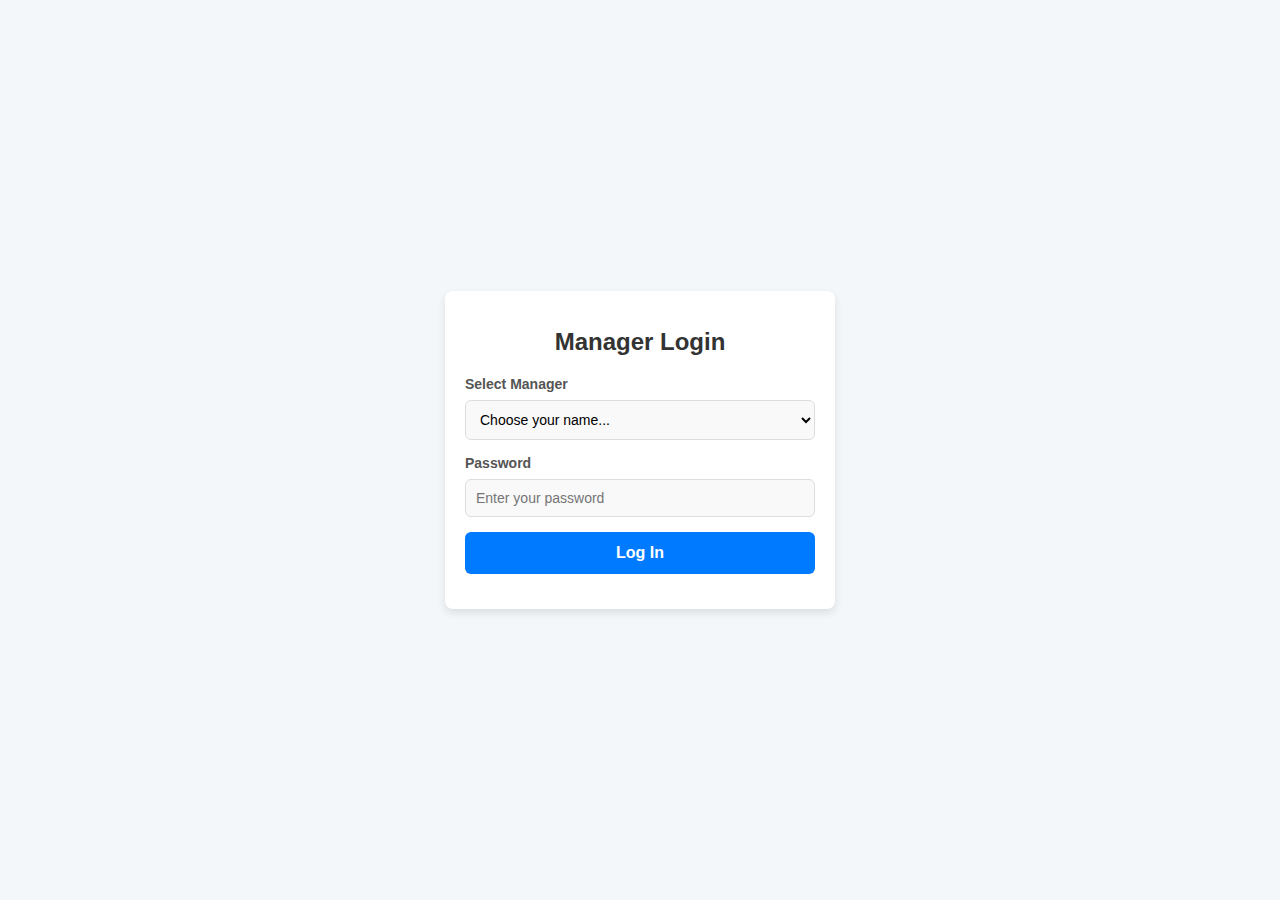
==== index.html @ 43fa1ddb "Initial commit of WFTVTS project" ====
<!DOCTYPE html>
<html lang="en">
<head>
  <meta charset="UTF-8">
  <meta name="viewport" content="width=device-width, initial-scale=1.0">
  <title>Manager Login</title>
  <style>
    body {
      font-family: "Roboto", Arial, sans-serif;
      background: #f4f7fa;
      margin: 0;
      padding: 0;
      display: flex;
      justify-content: center;
      align-items: center;
      height: 100vh;
    }

    .login-container {
      width: 350px;
      padding: 20px;
      background: #ffffff;
      border-radius: 8px;
      box-shadow: 0 4px 8px rgba(0, 0, 0, 0.1);
    }

    .login-container h1 {
      font-size: 24px;
      color: #333333;
      text-align: center;
      margin-bottom: 20px;
    }

    .form-group {
      margin-bottom: 15px;
    }

    .form-group label {
      display: block;
      margin-bottom: 8px;
      font-size: 14px;
      font-weight: bold;
      color: #555555;
    }

    .form-group select,
    .form-group input {
      width: 100%;
      padding: 10px;
      font-size: 14px;
      border: 1px solid #ddd;
      border-radius: 6px;
      background: #f9f9f9;
      box-sizing: border-box;
    }

    .form-group button {
      width: 100%;
      padding: 12px;
      font-size: 16px;
      font-weight: bold;
      color: #ffffff;
      background: #007bff;
      border: none;
      border-radius: 6px;
      cursor: pointer;
      transition: background 0.3s ease;
    }

    .form-group button:hover {
      background: #0056b3;
    }

    .error-message {
      display: none;
      margin-top: 10px;
      color: red;
      font-size: 14px;
    }
  </style>
</head>
<body>
  <div class="login-container">
    <h1>Manager Login</h1>
    <div class="form-group">
      <label for="manager-select">Select Manager</label>
      <select id="manager-select">
        <option value="">Choose your name...</option>
        <option value="Leslie">Leslie</option>
        <option value="Frank">Frank</option>
        <option value="Shariff">Shariff</option>
        <option value="Nancy">Nancy</option>
        <option value="Nadeem">Nadeem</option>
        <option value="Farooq">Farooq</option>
      </select>
    </div>
    <div class="form-group">
      <label for="password">Password</label>
      <input type="password" id="password" placeholder="Enter your password">
    </div>
    <div class="form-group">
      <button onclick="handleLogin()">Log In</button>
    </div>
    <div id="error-message" class="error-message">Invalid login. Please try again.</div>
  </div>

  <script>
    function handleLogin() {
      const manager = document.getElementById("manager-select").value;
      const password = document.getElementById("password").value;

      if (!manager || password !== "1234") {
        const errorMessage = document.getElementById("error-message");
        errorMessage.style.display = "block";
        return;
      }

      // Save manager's name to sessionStorage
      sessionStorage.setItem("manager", manager);

      // Redirect to the violation form
      window.location.href = "form.html";
    }
  </script>
</body>
</html>
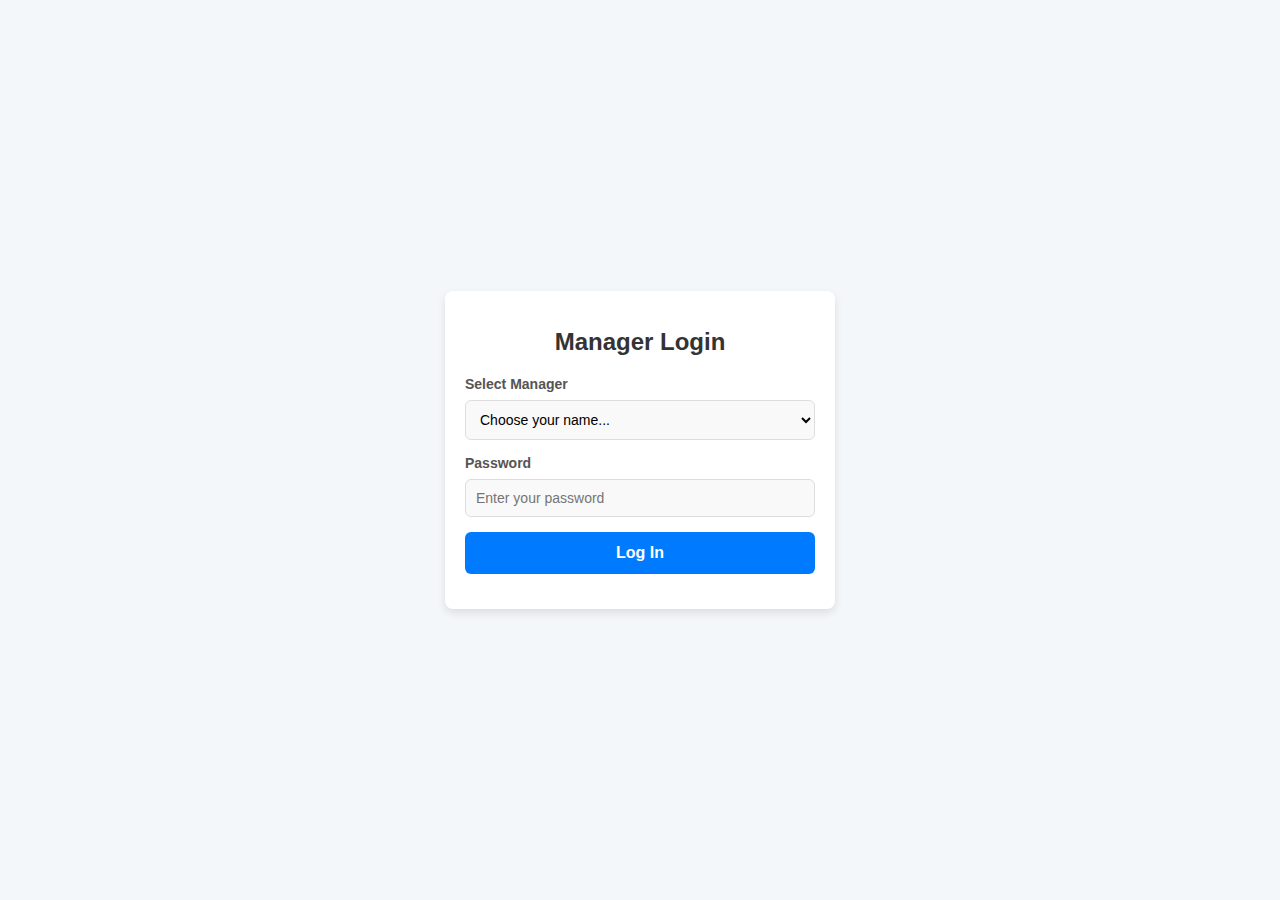
==== commit ea220639: "update project files" ====
--- a/index.html
+++ b/index.html
@@ -1,85 +1,12 @@
 <!DOCTYPE html>
 <html lang="en">
 <head>
-  <meta charset="UTF-8">
-  <meta name="viewport" content="width=device-width, initial-scale=1.0">
+  <meta charset="UTF-8" />
+  <meta name="viewport" content="width=device-width, initial-scale=1.0"/>
   <title>Manager Login</title>
-  <style>
-    body {
-      font-family: "Roboto", Arial, sans-serif;
-      background: #f4f7fa;
-      margin: 0;
-      padding: 0;
-      display: flex;
-      justify-content: center;
-      align-items: center;
-      height: 100vh;
-    }
-
-    .login-container {
-      width: 350px;
-      padding: 20px;
-      background: #ffffff;
-      border-radius: 8px;
-      box-shadow: 0 4px 8px rgba(0, 0, 0, 0.1);
-    }
-
-    .login-container h1 {
-      font-size: 24px;
-      color: #333333;
-      text-align: center;
-      margin-bottom: 20px;
-    }
-
-    .form-group {
-      margin-bottom: 15px;
-    }
-
-    .form-group label {
-      display: block;
-      margin-bottom: 8px;
-      font-size: 14px;
-      font-weight: bold;
-      color: #555555;
-    }
-
-    .form-group select,
-    .form-group input {
-      width: 100%;
-      padding: 10px;
-      font-size: 14px;
-      border: 1px solid #ddd;
-      border-radius: 6px;
-      background: #f9f9f9;
-      box-sizing: border-box;
-    }
-
-    .form-group button {
-      width: 100%;
-      padding: 12px;
-      font-size: 16px;
-      font-weight: bold;
-      color: #ffffff;
-      background: #007bff;
-      border: none;
-      border-radius: 6px;
-      cursor: pointer;
-      transition: background 0.3s ease;
-    }
-
-    .form-group button:hover {
-      background: #0056b3;
-    }
-
-    .error-message {
-      display: none;
-      margin-top: 10px;
-      color: red;
-      font-size: 14px;
-    }
-  </style>
+  <link rel="stylesheet" href="css/styles.css" />
 </head>
-<body>
+<body class="login-body">
   <div class="login-container">
     <h1>Manager Login</h1>
     <div class="form-group">
@@ -96,31 +23,14 @@
     </div>
     <div class="form-group">
       <label for="password">Password</label>
-      <input type="password" id="password" placeholder="Enter your password">
+      <input type="password" id="password" placeholder="Enter your password"/>
     </div>
     <div class="form-group">
-      <button onclick="handleLogin()">Log In</button>
+      <button id="login-button">Log In</button>
     </div>
     <div id="error-message" class="error-message">Invalid login. Please try again.</div>
   </div>
 
-  <script>
-    function handleLogin() {
-      const manager = document.getElementById("manager-select").value;
-      const password = document.getElementById("password").value;
-
-      if (!manager || password !== "1234") {
-        const errorMessage = document.getElementById("error-message");
-        errorMessage.style.display = "block";
-        return;
-      }
-
-      // Save manager's name to sessionStorage
-      sessionStorage.setItem("manager", manager);
-
-      // Redirect to the violation form
-      window.location.href = "form.html";
-    }
-  </script>
+  <script src="js/login.js"></script>
 </body>
 </html>--- a/css/styles.css
+++ b/css/styles.css
@@ -0,0 +1,233 @@
+body {
+  font-family: "Roboto", Arial, sans-serif;
+  background: #f4f7fa;
+  margin: 0;
+  padding: 0;
+  color: #333;
+}
+
+/* LOGIN PAGE STYLES */
+.login-body {
+  display: flex;
+  justify-content: center;
+  align-items: center;
+  height: 100vh;
+}
+
+.login-container {
+  width: 350px;
+  padding: 20px;
+  background: #ffffff;
+  border-radius: 8px;
+  box-shadow: 0 4px 8px rgba(0,0,0,0.1);
+}
+
+.login-container h1 {
+  font-size: 24px;
+  color: #333333;
+  text-align: center;
+  margin-bottom: 20px;
+}
+
+/* FORM PAGE STYLES */
+.form-body {
+  display: flex;
+  justify-content: center;
+  align-items: center;
+  padding: 30px;
+}
+
+.form-container {
+  width: 400px;
+  background: #ffffff;
+  border-radius: 8px;
+  box-shadow: 0 4px 8px rgba(0,0,0,0.1);
+  padding: 20px;
+}
+
+.form-container h1 {
+  font-size: 22px;
+  text-align: center;
+  margin-bottom: 20px;
+}
+
+.form-group {
+  margin-bottom: 15px;
+}
+
+.form-group label {
+  display: block;
+  margin-bottom: 8px;
+  font-size: 14px;
+  font-weight: bold;
+  color: #555555;
+}
+
+.form-group select,
+.form-group input,
+.form-group textarea {
+  width: 100%;
+  padding: 10px;
+  font-size: 14px;
+  border: 1px solid #ddd;
+  border-radius: 6px;
+  background: #f9f9f9;
+  box-sizing: border-box;
+  resize: none;
+}
+
+.form-group input[readonly] {
+  background: #e9ecef;
+}
+
+.form-group button {
+  width: 100%;
+  padding: 12px;
+  font-size: 16px;
+  font-weight: bold;
+  color: #ffffff;
+  background: #007bff;
+  border: none;
+  border-radius: 6px;
+  cursor: pointer;
+  transition: background 0.3s ease;
+}
+
+.form-group button:hover {
+  background: #0056b3;
+}
+
+.error-message {
+  display: none;
+  margin-top: 10px;
+  color: red;
+  font-size: 14px;
+}
+
+/* PHOTOS PREVIEW */
+.photos-preview {
+  display: flex;
+  flex-wrap: wrap;
+  gap: 10px;
+  margin-top: 10px;
+}
+
+.photos-preview img {
+  width: 80px;
+  height: 80px;
+  object-fit: cover;
+  border-radius: 5px;
+  border: 1px solid #ddd;
+}
+
+/* PREVIEW (TICKET) PAGE STYLES */
+.preview-body {
+  display: flex;
+  justify-content: center;
+  padding: 30px;
+}
+
+.ticket-container {
+  width: 400px;
+  background: #ffffff;
+  border-radius: 8px;
+  box-shadow: 0 4px 8px rgba(0,0,0,0.1);
+  padding: 20px;
+  position: relative;
+}
+
+.ticket-header {
+  text-align: center;
+  margin-bottom: 20px;
+}
+
+.ticket-header h1 {
+  font-size: 24px;
+  margin-bottom: 5px;
+  color: #333333;
+}
+
+.ticket-header p {
+  font-size: 14px;
+  color: #555;
+  margin: 0;
+  line-height: 1.5;
+}
+
+.ticket-details p {
+  font-size: 14px;
+  margin: 8px 0;
+  color: #333333;
+}
+
+.ticket-details p strong {
+  color: #555;
+}
+
+.ticket-photos {
+  margin-top: 20px;
+  display: flex;
+  flex-wrap: wrap;
+  gap: 10px;
+}
+
+.ticket-photos img {
+  width: 80px;
+  height: 80px;
+  object-fit: cover;
+  border-radius: 5px;
+  border: 1px solid #ddd;
+}
+
+.auto-draft {
+  font-size: 12px;
+  margin-top: 15px;
+  text-align: center;
+  color: #777;
+}
+
+.action-buttons {
+  display: flex;
+  justify-content: space-between;
+  margin-top: 20px;
+}
+
+.action-buttons button {
+  flex: 1;
+  margin: 0 5px;
+  padding: 10px;
+  font-size: 14px;
+  font-weight: bold;
+  color: #ffffff;
+  border: none;
+  border-radius: 8px;
+  cursor: pointer;
+}
+
+.action-buttons .print {
+  background: #28a745;
+}
+
+.action-buttons .email {
+  background: #007bff;
+}
+
+.action-buttons .text {
+  background: #ffc107;
+}
+
+/* Responsive */
+@media (max-width: 480px) {
+  .login-container,
+  .form-container,
+  .ticket-container {
+    width: 90%;
+    margin: 0 auto;
+  }
+
+  .photos-preview img,
+  .ticket-photos img {
+    width: 70px;
+    height: 70px;
+  }
+}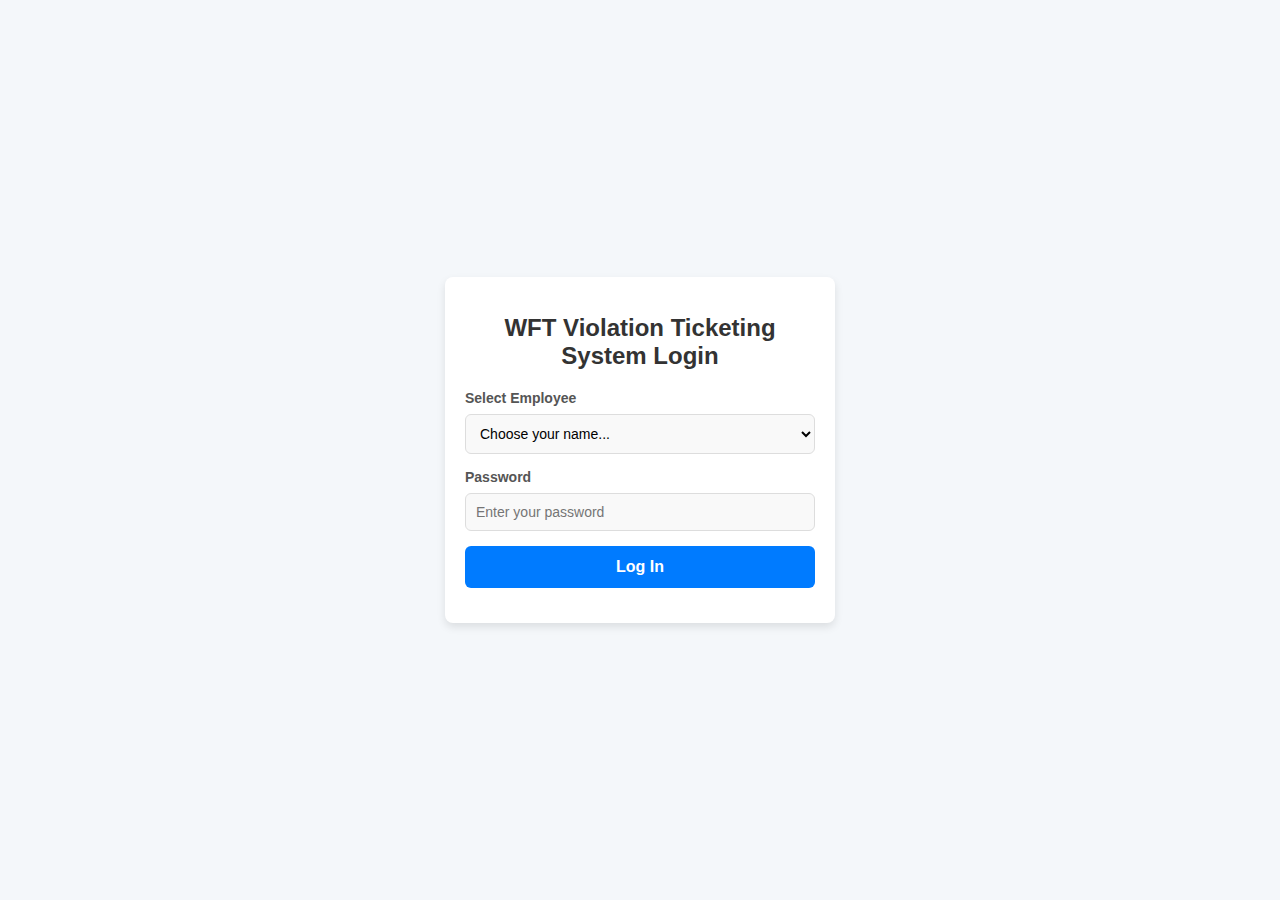
==== commit 7e40734e: "testing" ====
--- a/index.html
+++ b/index.html
@@ -3,14 +3,14 @@
 <head>
   <meta charset="UTF-8" />
   <meta name="viewport" content="width=device-width, initial-scale=1.0"/>
-  <title>Manager Login</title>
+  <title>WFT Violation Ticketing System</title>
   <link rel="stylesheet" href="css/styles.css" />
 </head>
 <body class="login-body">
   <div class="login-container">
-    <h1>Manager Login</h1>
+    <h1>WFT Violation Ticketing System Login</h1>
     <div class="form-group">
-      <label for="manager-select">Select Manager</label>
+      <label for="manager-select">Select Employee</label>
       <select id="manager-select">
         <option value="">Choose your name...</option>
         <option value="Leslie">Leslie</option>
@@ -19,6 +19,8 @@
         <option value="Nancy">Nancy</option>
         <option value="Nadeem">Nadeem</option>
         <option value="Farooq">Farooq</option>
+        <option value="Farooq">Andrew</option>
+        <option value="Farooq">Ana</option>
       </select>
     </div>
     <div class="form-group">
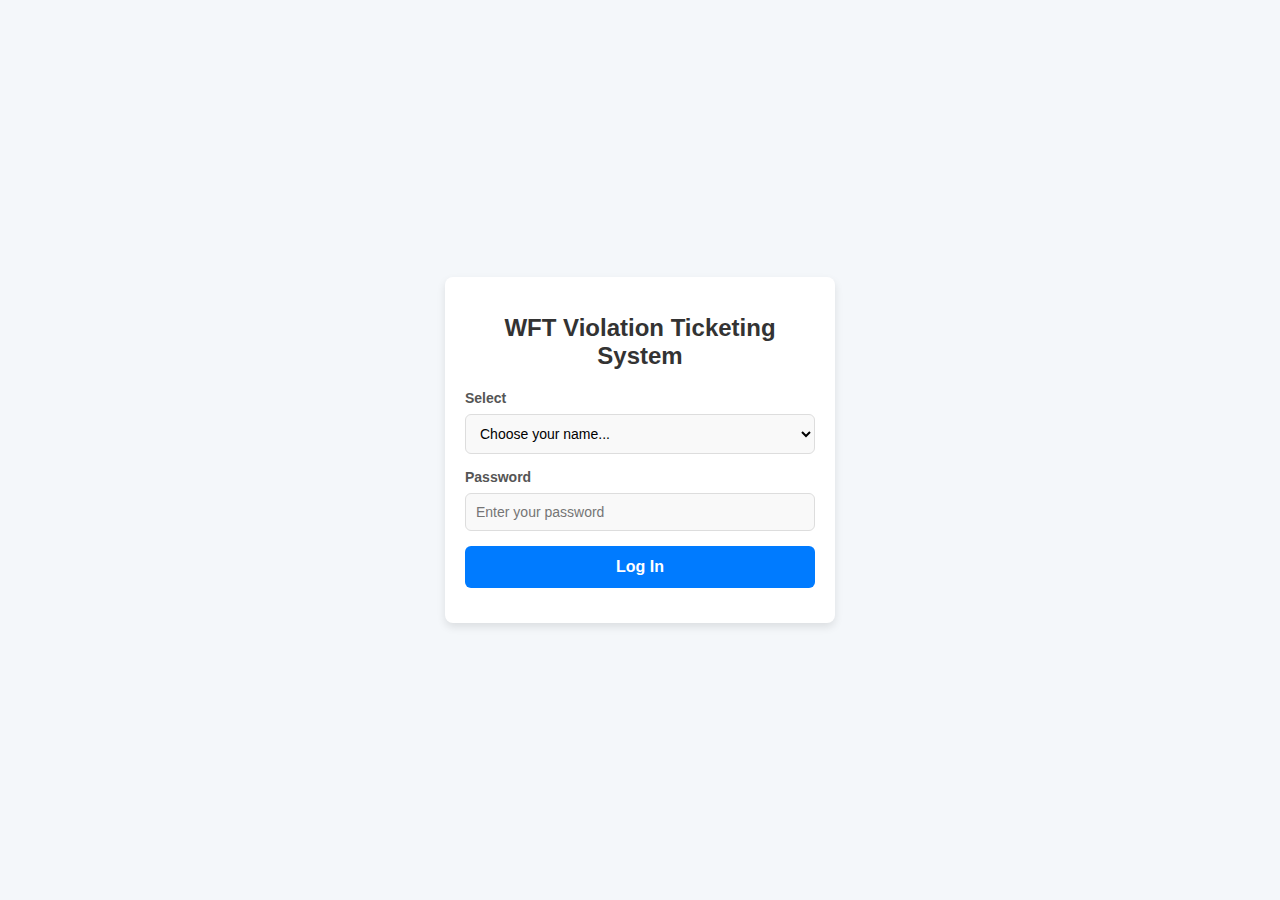
==== commit 8b10090d: "testing" ====
--- a/index.html
+++ b/index.html
@@ -8,9 +8,9 @@
 </head>
 <body class="login-body">
   <div class="login-container">
-    <h1>WFT Violation Ticketing System Login</h1>
+    <h1>WFT Violation Ticketing System</h1>
     <div class="form-group">
-      <label for="manager-select">Select Employee</label>
+      <label for="manager-select">Select</label>
       <select id="manager-select">
         <option value="">Choose your name...</option>
         <option value="Leslie">Leslie</option>
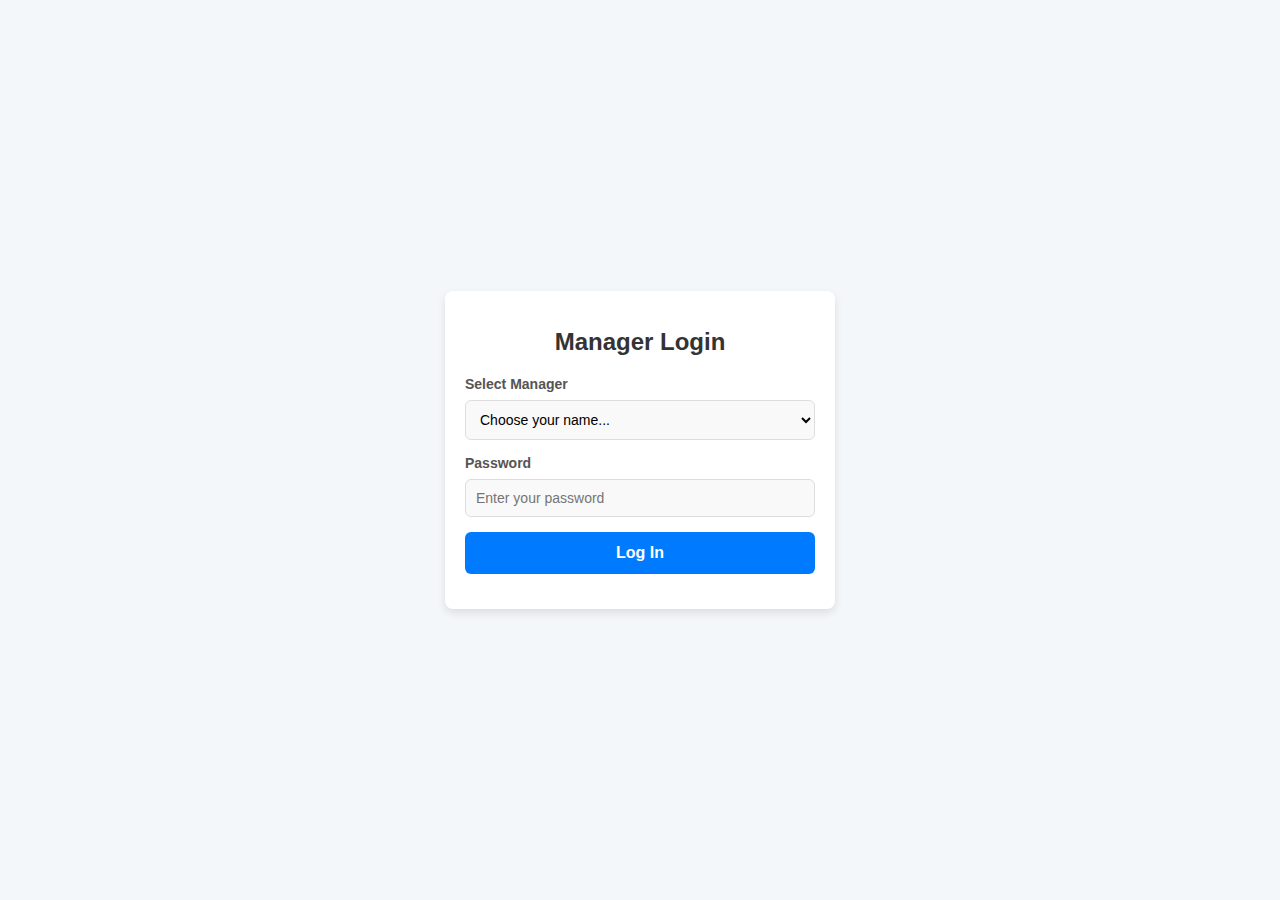
==== commit 4100c822: "testing" ====
--- a/index.html
+++ b/index.html
@@ -3,14 +3,14 @@
 <head>
   <meta charset="UTF-8" />
   <meta name="viewport" content="width=device-width, initial-scale=1.0"/>
-  <title>WFT Violation Ticketing System</title>
+  <title>Manager Login</title>
   <link rel="stylesheet" href="css/styles.css" />
 </head>
 <body class="login-body">
   <div class="login-container">
-    <h1>WFT Violation Ticketing System</h1>
+    <h1>Manager Login</h1>
     <div class="form-group">
-      <label for="manager-select">Select</label>
+      <label for="manager-select">Select Manager</label>
       <select id="manager-select">
         <option value="">Choose your name...</option>
         <option value="Leslie">Leslie</option>
@@ -19,8 +19,6 @@
         <option value="Nancy">Nancy</option>
         <option value="Nadeem">Nadeem</option>
         <option value="Farooq">Farooq</option>
-        <option value="Farooq">Andrew</option>
-        <option value="Farooq">Ana</option>
       </select>
     </div>
     <div class="form-group">
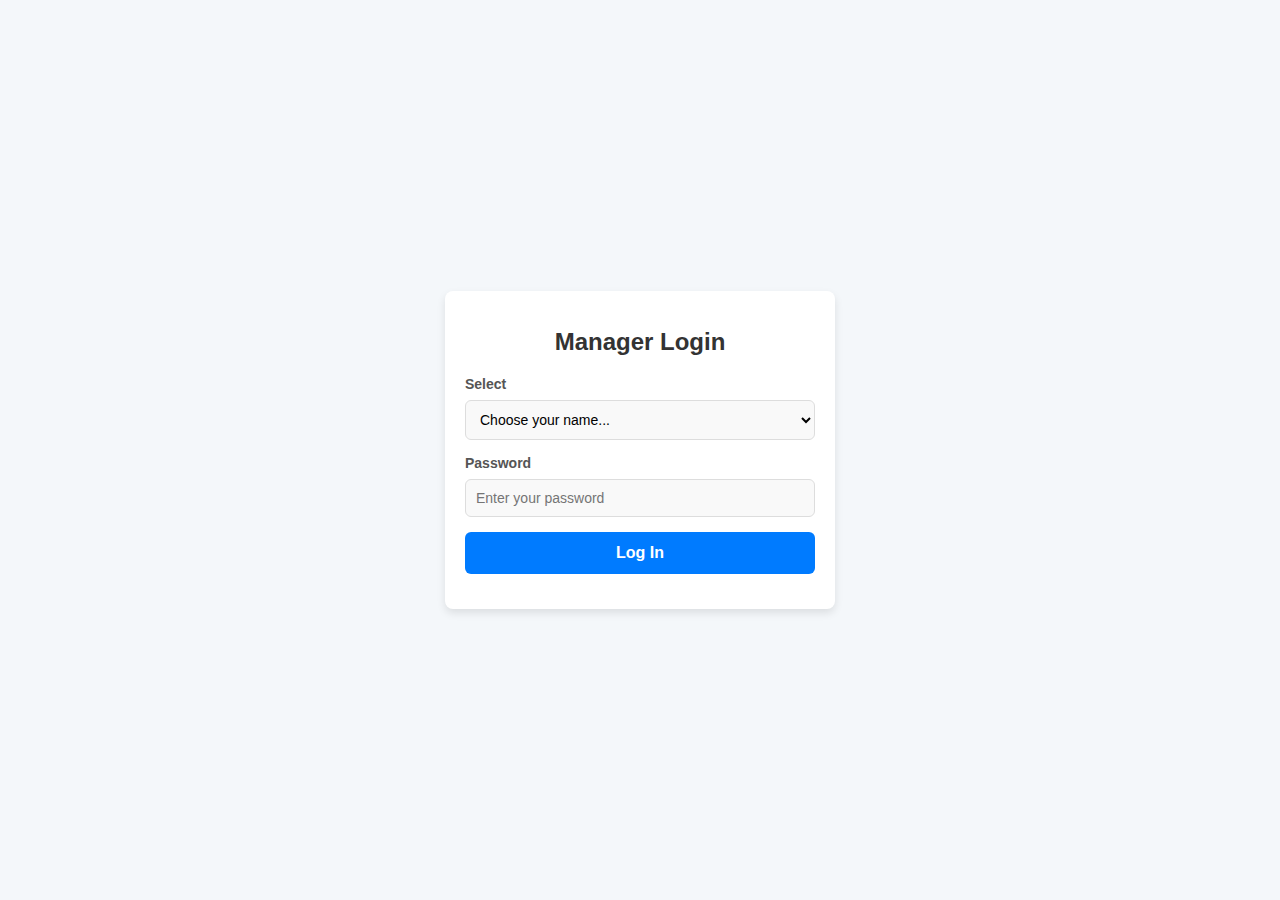
==== commit 24a592d6: "testing" ====
--- a/index.html
+++ b/index.html
@@ -3,14 +3,14 @@
 <head>
   <meta charset="UTF-8" />
   <meta name="viewport" content="width=device-width, initial-scale=1.0"/>
-  <title>Manager Login</title>
+  <title>WFT VFM Violation Ticketing System</title>
   <link rel="stylesheet" href="css/styles.css" />
 </head>
 <body class="login-body">
   <div class="login-container">
     <h1>Manager Login</h1>
     <div class="form-group">
-      <label for="manager-select">Select Manager</label>
+      <label for="manager-select">Select</label>
       <select id="manager-select">
         <option value="">Choose your name...</option>
         <option value="Leslie">Leslie</option>
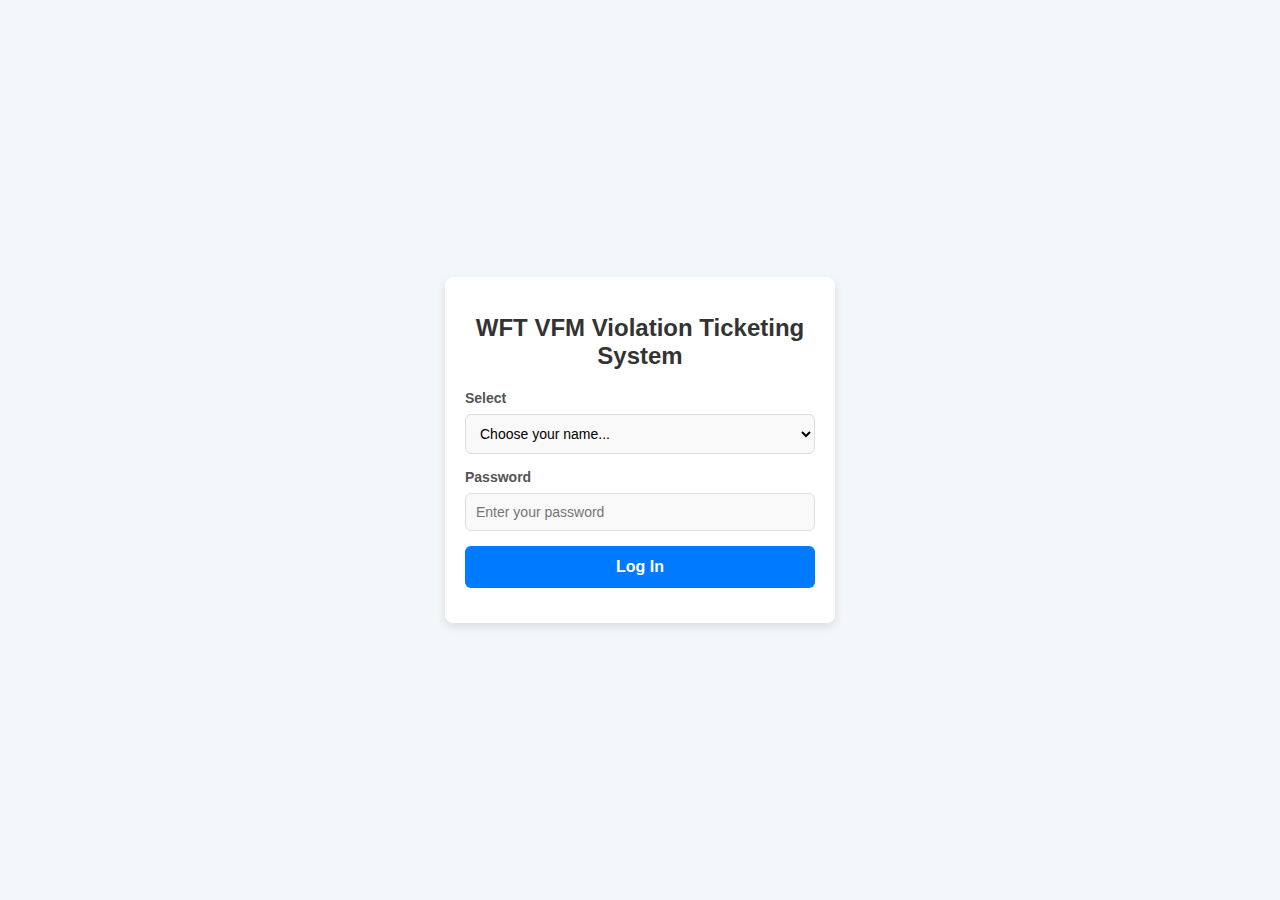
==== commit f07b8efb: "testing" ====
--- a/index.html
+++ b/index.html
@@ -8,7 +8,7 @@
 </head>
 <body class="login-body">
   <div class="login-container">
-    <h1>Manager Login</h1>
+    <h1>WFT VFM Violation Ticketing System</h1>
     <div class="form-group">
       <label for="manager-select">Select</label>
       <select id="manager-select">
